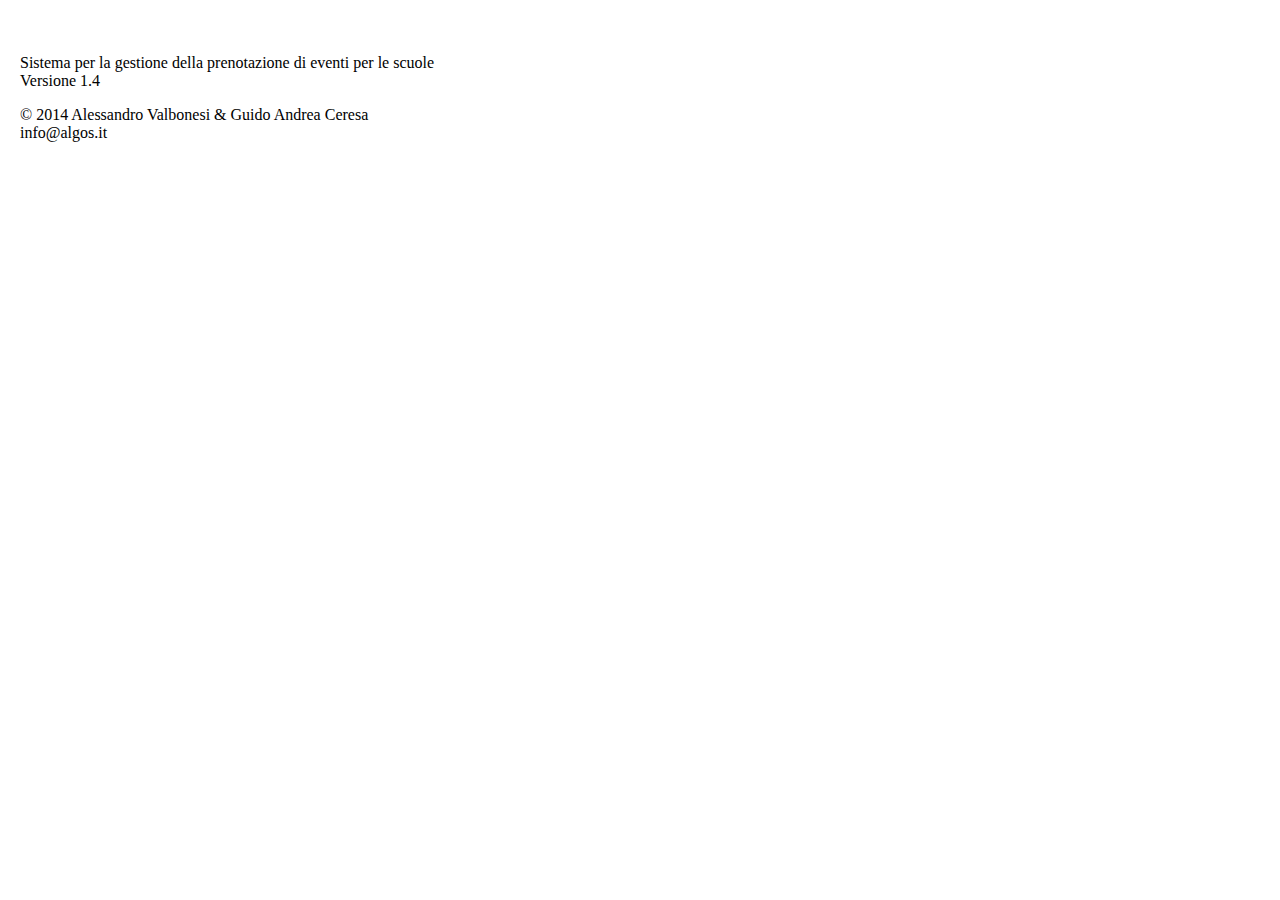
==== evento/vaadin/themes/asteriacultura/help/info_programma.html @ 906ae963 "Merge remote-tracking branch 'origin/master'" ====
<!DOCTYPE HTML PUBLIC "-//W3C//DTD HTML 4.01 Transitional//IT">

<html>

<head>
 <meta http-equiv="Content-Type" content="text/html; charset=iso-8859-1">
 <title>eVento - Informazioni</title>
 <link rel="stylesheet" type="text/css" href="manstyles.css">
</head>

<body>

<div style="padding:12px; width:100%">
<p>
<br>Sistema per la gestione della prenotazione di eventi per le scuole
<br>Versione 1.4
</p>
<p>&copy; 2014 Alessandro Valbonesi & Guido Andrea Ceresa
<br>info@algos.it</p>
</div>

</body>
</html>
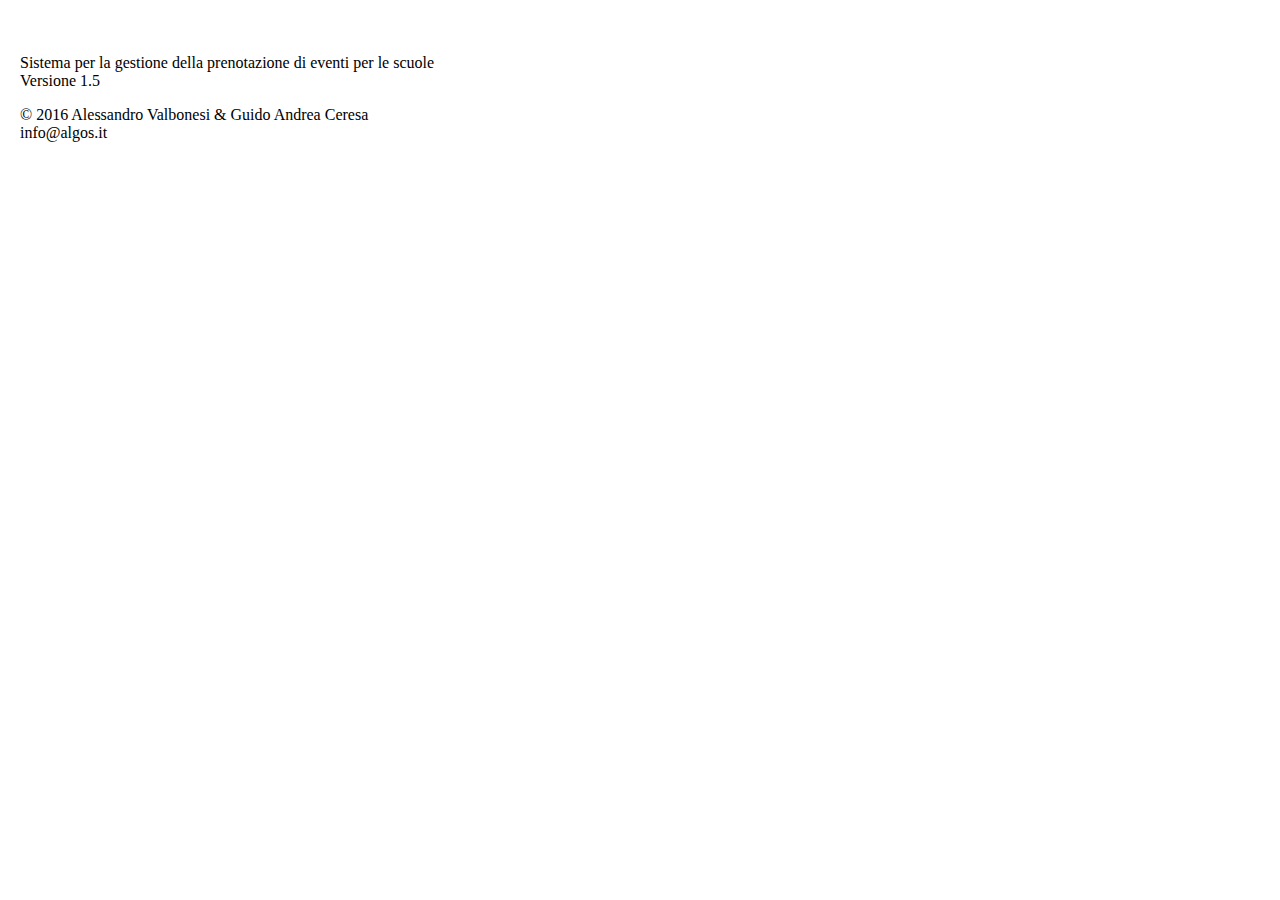
==== commit 63be9d8f: "." ====
--- a/evento/vaadin/themes/asteriacultura/help/info_programma.html
+++ b/evento/vaadin/themes/asteriacultura/help/info_programma.html
@@ -13,9 +13,9 @@
 <div style="padding:12px; width:100%">
 <p>
 <br>Sistema per la gestione della prenotazione di eventi per le scuole
-<br>Versione 1.4
+<br>Versione 1.5
 </p>
-<p>&copy; 2014 Alessandro Valbonesi & Guido Andrea Ceresa
+<p>&copy; 2016 Alessandro Valbonesi & Guido Andrea Ceresa
 <br>info@algos.it</p>
 </div>
 
